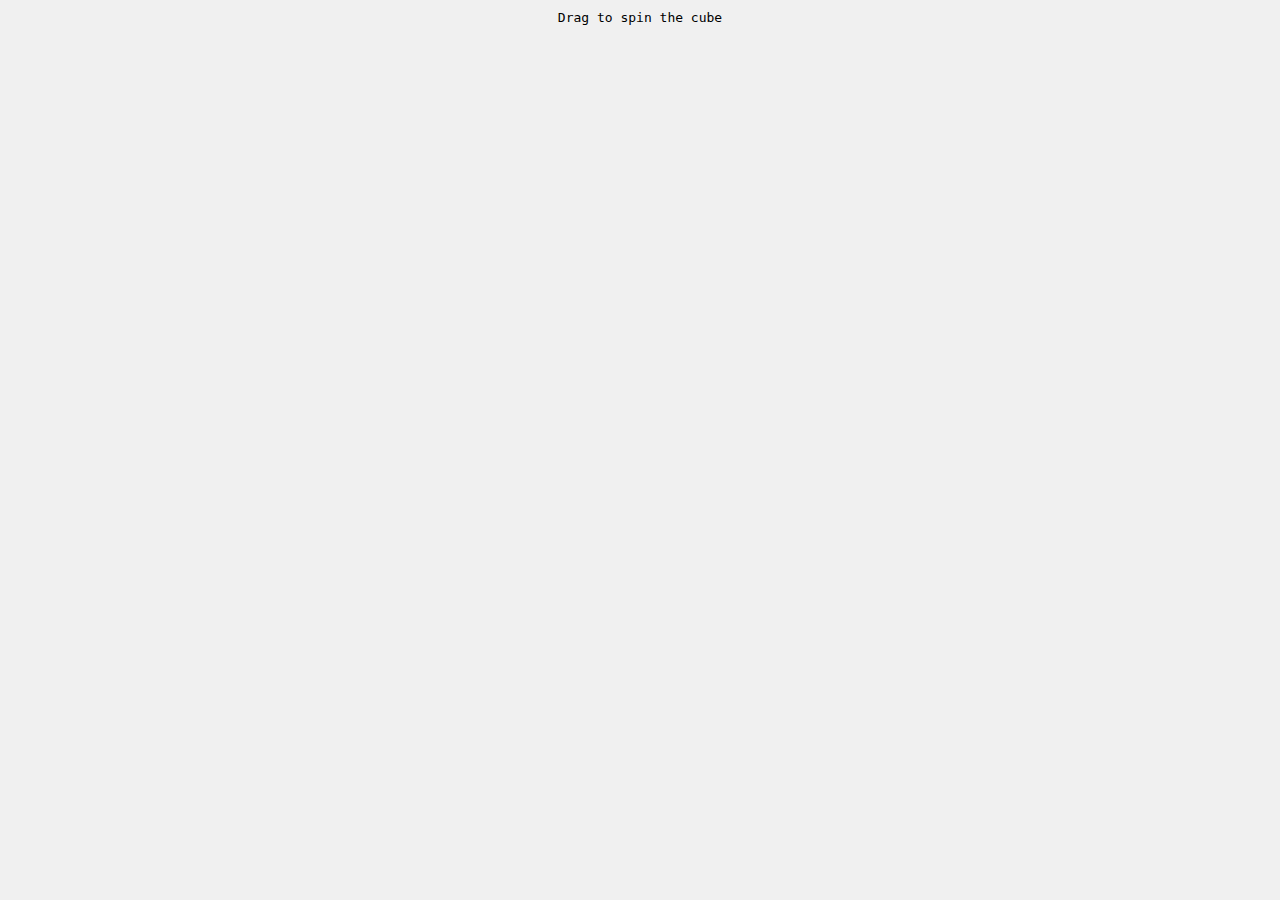
==== index.html @ b1ba2854 "initial commit" ====
<!DOCTYPE html>
<html lang="en">
<head>
    <title>three.js canvas - geometry - cube</title>
    <meta charset="utf-8">
    <meta name="viewport" content="width=device-width, user-scalable=no, minimum-scale=1.0, maximum-scale=1.0">
    <style>
        body {
            font-family: Monospace;
            background-color: #f0f0f0;
            margin: 0px;
            overflow: hidden;
        }
    </style>
</head>
<body>

<script src="three.min.js"></script>

<script src="Projector.js"></script>
<script src="CanvasRenderer.js"></script>

<script src="stats.min.js"></script>

<script>
    var container, stats;
    var camera, scene, renderer;
    var cube, plane;
    var targetRotation = 0;
    var targetRotationOnMouseDown = 0;
    var mouseX = 0;
    var mouseXOnMouseDown = 0;
    var windowHalfX = window.innerWidth / 2;
    var windowHalfY = window.innerHeight / 2;
    init();
    animate();
    function init() {
        container = document.createElement( 'div' );
        document.body.appendChild( container );
        var info = document.createElement( 'div' );
        info.style.position = 'absolute';
        info.style.top = '10px';
        info.style.width = '100%';
        info.style.textAlign = 'center';
        info.innerHTML = 'Drag to spin the cube';
        container.appendChild( info );
        camera = new THREE.PerspectiveCamera( 70, window.innerWidth / window.innerHeight, 1, 1000 );
        camera.position.y = 150;
        camera.position.z = 500;
        scene = new THREE.Scene();
        // Cube
        var geometry = new THREE.BoxGeometry( 200, 200, 200 );
        for ( var i = 0; i < geometry.faces.length; i += 2 ) {
            var hex = Math.random() * 0xffffff;
            geometry.faces[ i ].color.setHex( hex );
            geometry.faces[ i + 1 ].color.setHex( hex );
        }
        var material = new THREE.MeshBasicMaterial( { vertexColors: THREE.FaceColors, overdraw: 0.5 } );
        cube = new THREE.Mesh( geometry, material );
        cube.position.y = 150;
        scene.add( cube );
        // Plane
        var geometry = new THREE.PlaneBufferGeometry( 200, 200 );
        geometry.rotateX( - Math.PI / 2 );
        var material = new THREE.MeshBasicMaterial( { color: 0xe0e0e0, overdraw: 0.5 } );
        plane = new THREE.Mesh( geometry, material );
        scene.add( plane );
        renderer = new THREE.CanvasRenderer();
        renderer.setClearColor( 0xf0f0f0 );
        renderer.setPixelRatio( window.devicePixelRatio );
        renderer.setSize( window.innerWidth, window.innerHeight );
        container.appendChild( renderer.domElement );
        stats = new Stats();
        stats.domElement.style.position = 'absolute';
        stats.domElement.style.top = '0px';
        container.appendChild( stats.domElement );
        document.addEventListener( 'mousedown', onDocumentMouseDown, false );
        document.addEventListener( 'touchstart', onDocumentTouchStart, false );
        document.addEventListener( 'touchmove', onDocumentTouchMove, false );
        //
        window.addEventListener( 'resize', onWindowResize, false );
    }
    function onWindowResize() {
        windowHalfX = window.innerWidth / 2;
        windowHalfY = window.innerHeight / 2;
        camera.aspect = window.innerWidth / window.innerHeight;
        camera.updateProjectionMatrix();
        renderer.setSize( window.innerWidth, window.innerHeight );
    }
    //
    function onDocumentMouseDown( event ) {
        event.preventDefault();
        document.addEventListener( 'mousemove', onDocumentMouseMove, false );
        document.addEventListener( 'mouseup', onDocumentMouseUp, false );
        document.addEventListener( 'mouseout', onDocumentMouseOut, false );
        mouseXOnMouseDown = event.clientX - windowHalfX;
        targetRotationOnMouseDown = targetRotation;
    }
    function onDocumentMouseMove( event ) {
        mouseX = event.clientX - windowHalfX;
        targetRotation = targetRotationOnMouseDown + ( mouseX - mouseXOnMouseDown ) * 0.02;
    }
    function onDocumentMouseUp( event ) {
        document.removeEventListener( 'mousemove', onDocumentMouseMove, false );
        document.removeEventListener( 'mouseup', onDocumentMouseUp, false );
        document.removeEventListener( 'mouseout', onDocumentMouseOut, false );
    }
    function onDocumentMouseOut( event ) {
        document.removeEventListener( 'mousemove', onDocumentMouseMove, false );
        document.removeEventListener( 'mouseup', onDocumentMouseUp, false );
        document.removeEventListener( 'mouseout', onDocumentMouseOut, false );
    }
    function onDocumentTouchStart( event ) {
        if ( event.touches.length === 1 ) {
            event.preventDefault();
            mouseXOnMouseDown = event.touches[ 0 ].pageX - windowHalfX;
            targetRotationOnMouseDown = targetRotation;
        }
    }
    function onDocumentTouchMove( event ) {
        if ( event.touches.length === 1 ) {
            event.preventDefault();
            mouseX = event.touches[ 0 ].pageX - windowHalfX;
            targetRotation = targetRotationOnMouseDown + ( mouseX - mouseXOnMouseDown ) * 0.05;
        }
    }
    //
    function animate() {
        requestAnimationFrame( animate );
        stats.begin();
        render();
        stats.end();
    }
    function render() {
        plane.rotation.y = cube.rotation.y += ( targetRotation - cube.rotation.y ) * 0.05;
        renderer.render( scene, camera );
    }
</script>

</body>
</html>
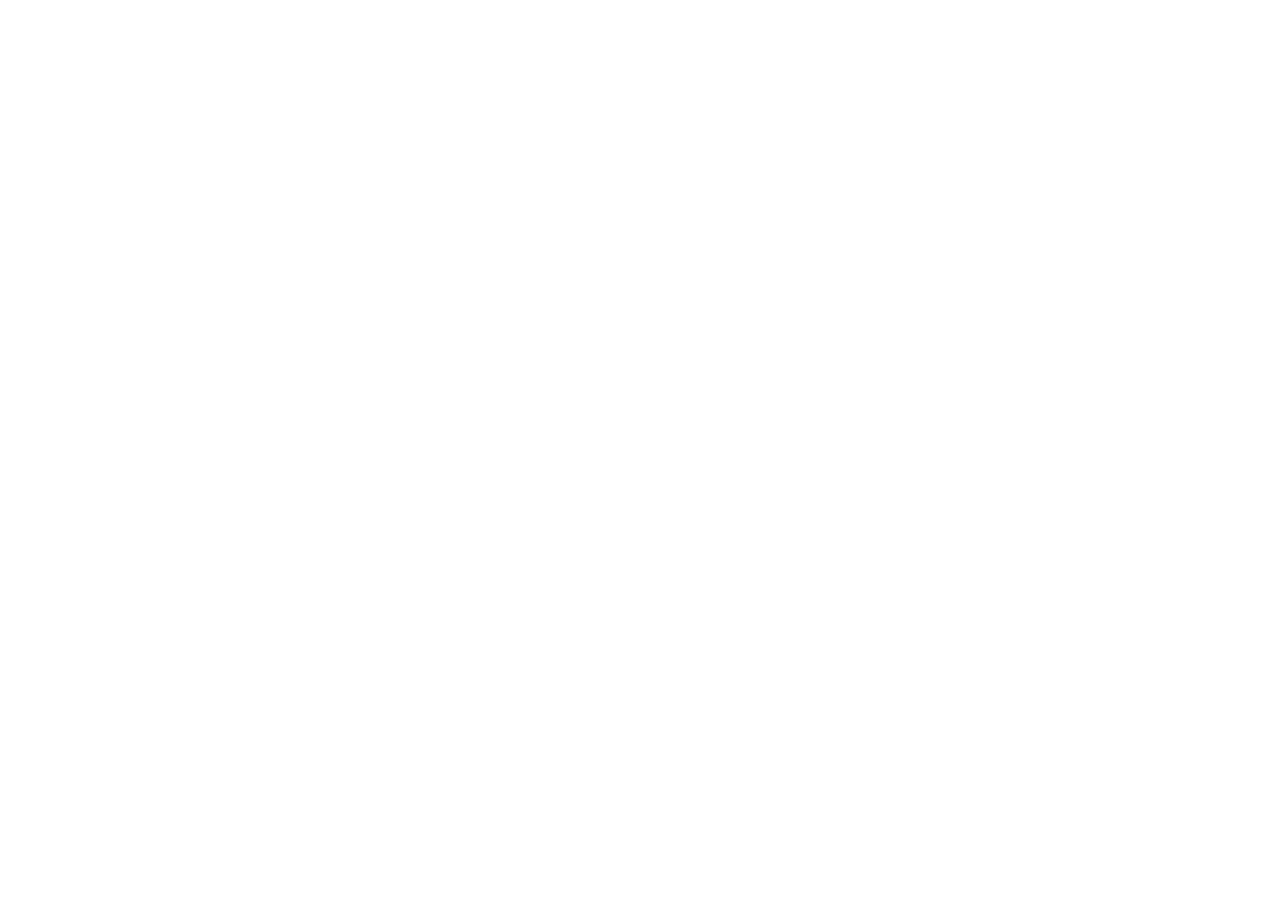
==== commit 6e6bff7a: "Most problems fixed, however sometimes it bugs and we cant put in figure nr3" ====
--- a/index.html
+++ b/index.html
@@ -1,141 +1,20 @@
 <!DOCTYPE html>
 <html lang="en">
 <head>
-    <title>three.js canvas - geometry - cube</title>
-    <meta charset="utf-8">
-    <meta name="viewport" content="width=device-width, user-scalable=no, minimum-scale=1.0, maximum-scale=1.0">
-    <style>
-        body {
-            font-family: Monospace;
-            background-color: #f0f0f0;
-            margin: 0px;
-            overflow: hidden;
-        }
-    </style>
+    <meta charset="UTF-8">
+    <title>Title</title>
+    <link rel="stylesheet" href="styles.css">
+
+    <script src = "smallBox.js"></script>
+    <script src = "three.min.js"></script>
+    <script src ="CanvasRenderer.js"></script>
+
 </head>
 <body>
+<canvas id = "c">
 
-<script src="three.min.js"></script>
 
-<script src="Projector.js"></script>
-<script src="CanvasRenderer.js"></script>
-
-<script src="stats.min.js"></script>
-
-<script>
-    var container, stats;
-    var camera, scene, renderer;
-    var cube, plane;
-    var targetRotation = 0;
-    var targetRotationOnMouseDown = 0;
-    var mouseX = 0;
-    var mouseXOnMouseDown = 0;
-    var windowHalfX = window.innerWidth / 2;
-    var windowHalfY = window.innerHeight / 2;
-    init();
-    animate();
-    function init() {
-        container = document.createElement( 'div' );
-        document.body.appendChild( container );
-        var info = document.createElement( 'div' );
-        info.style.position = 'absolute';
-        info.style.top = '10px';
-        info.style.width = '100%';
-        info.style.textAlign = 'center';
-        info.innerHTML = 'Drag to spin the cube';
-        container.appendChild( info );
-        camera = new THREE.PerspectiveCamera( 70, window.innerWidth / window.innerHeight, 1, 1000 );
-        camera.position.y = 150;
-        camera.position.z = 500;
-        scene = new THREE.Scene();
-        // Cube
-        var geometry = new THREE.BoxGeometry( 200, 200, 200 );
-        for ( var i = 0; i < geometry.faces.length; i += 2 ) {
-            var hex = Math.random() * 0xffffff;
-            geometry.faces[ i ].color.setHex( hex );
-            geometry.faces[ i + 1 ].color.setHex( hex );
-        }
-        var material = new THREE.MeshBasicMaterial( { vertexColors: THREE.FaceColors, overdraw: 0.5 } );
-        cube = new THREE.Mesh( geometry, material );
-        cube.position.y = 150;
-        scene.add( cube );
-        // Plane
-        var geometry = new THREE.PlaneBufferGeometry( 200, 200 );
-        geometry.rotateX( - Math.PI / 2 );
-        var material = new THREE.MeshBasicMaterial( { color: 0xe0e0e0, overdraw: 0.5 } );
-        plane = new THREE.Mesh( geometry, material );
-        scene.add( plane );
-        renderer = new THREE.CanvasRenderer();
-        renderer.setClearColor( 0xf0f0f0 );
-        renderer.setPixelRatio( window.devicePixelRatio );
-        renderer.setSize( window.innerWidth, window.innerHeight );
-        container.appendChild( renderer.domElement );
-        stats = new Stats();
-        stats.domElement.style.position = 'absolute';
-        stats.domElement.style.top = '0px';
-        container.appendChild( stats.domElement );
-        document.addEventListener( 'mousedown', onDocumentMouseDown, false );
-        document.addEventListener( 'touchstart', onDocumentTouchStart, false );
-        document.addEventListener( 'touchmove', onDocumentTouchMove, false );
-        //
-        window.addEventListener( 'resize', onWindowResize, false );
-    }
-    function onWindowResize() {
-        windowHalfX = window.innerWidth / 2;
-        windowHalfY = window.innerHeight / 2;
-        camera.aspect = window.innerWidth / window.innerHeight;
-        camera.updateProjectionMatrix();
-        renderer.setSize( window.innerWidth, window.innerHeight );
-    }
-    //
-    function onDocumentMouseDown( event ) {
-        event.preventDefault();
-        document.addEventListener( 'mousemove', onDocumentMouseMove, false );
-        document.addEventListener( 'mouseup', onDocumentMouseUp, false );
-        document.addEventListener( 'mouseout', onDocumentMouseOut, false );
-        mouseXOnMouseDown = event.clientX - windowHalfX;
-        targetRotationOnMouseDown = targetRotation;
-    }
-    function onDocumentMouseMove( event ) {
-        mouseX = event.clientX - windowHalfX;
-        targetRotation = targetRotationOnMouseDown + ( mouseX - mouseXOnMouseDown ) * 0.02;
-    }
-    function onDocumentMouseUp( event ) {
-        document.removeEventListener( 'mousemove', onDocumentMouseMove, false );
-        document.removeEventListener( 'mouseup', onDocumentMouseUp, false );
-        document.removeEventListener( 'mouseout', onDocumentMouseOut, false );
-    }
-    function onDocumentMouseOut( event ) {
-        document.removeEventListener( 'mousemove', onDocumentMouseMove, false );
-        document.removeEventListener( 'mouseup', onDocumentMouseUp, false );
-        document.removeEventListener( 'mouseout', onDocumentMouseOut, false );
-    }
-    function onDocumentTouchStart( event ) {
-        if ( event.touches.length === 1 ) {
-            event.preventDefault();
-            mouseXOnMouseDown = event.touches[ 0 ].pageX - windowHalfX;
-            targetRotationOnMouseDown = targetRotation;
-        }
-    }
-    function onDocumentTouchMove( event ) {
-        if ( event.touches.length === 1 ) {
-            event.preventDefault();
-            mouseX = event.touches[ 0 ].pageX - windowHalfX;
-            targetRotation = targetRotationOnMouseDown + ( mouseX - mouseXOnMouseDown ) * 0.05;
-        }
-    }
-    //
-    function animate() {
-        requestAnimationFrame( animate );
-        stats.begin();
-        render();
-        stats.end();
-    }
-    function render() {
-        plane.rotation.y = cube.rotation.y += ( targetRotation - cube.rotation.y ) * 0.05;
-        renderer.render( scene, camera );
-    }
-</script>
-
+</canvas>
+</section>
 </body>
 </html>